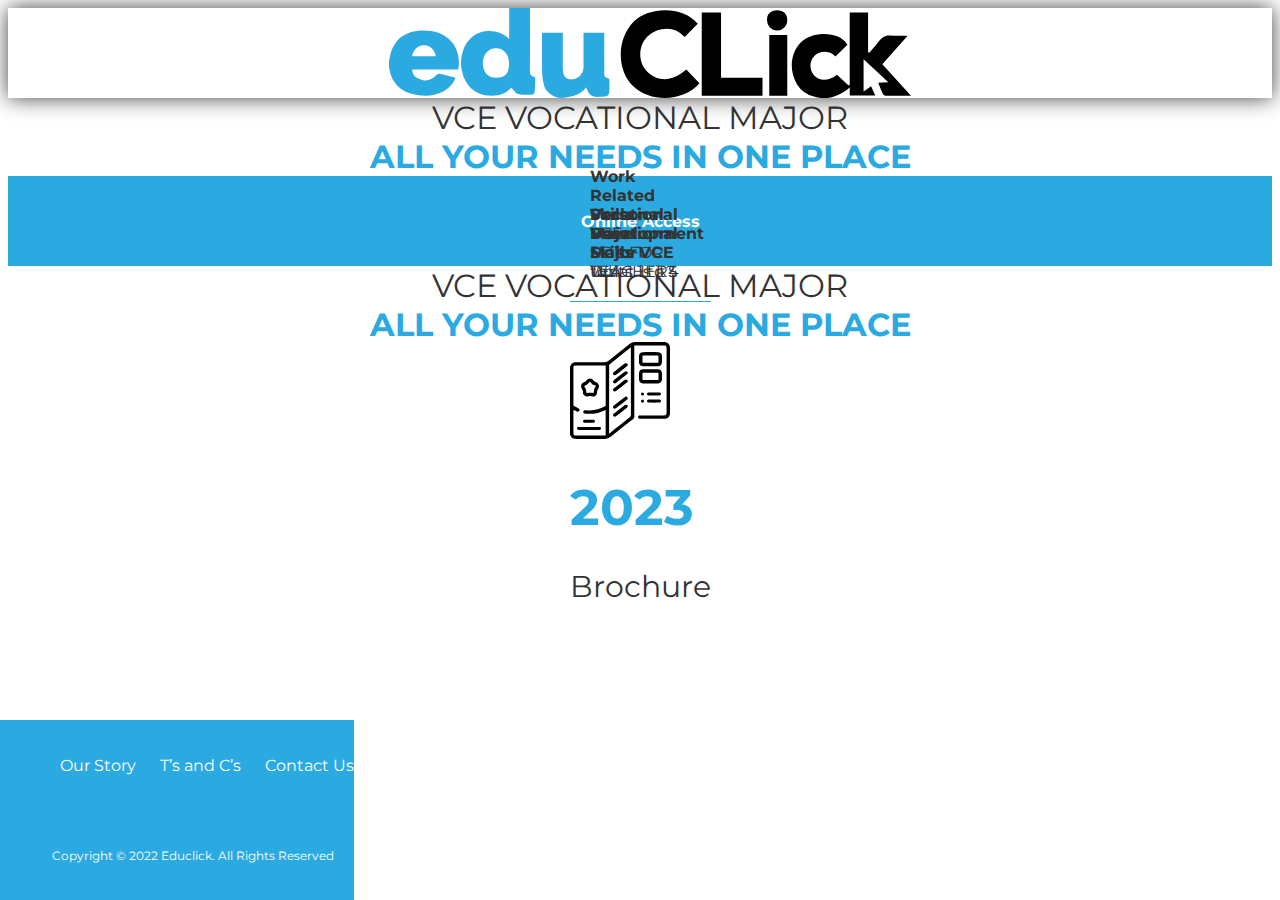
==== index.html @ edb82871 "homepage done" ====
<!DOCTYPE html>
<html lang="en">
  <head>
    <meta charset="UTF-8" />
    <meta http-equiv="X-UA-Compatible" content="IE=edge" />
    <meta name="viewport" content="width=device-width, initial-scale=1.0" />
    <title>EduClick</title>
    <link
      href="https://cdn.jsdelivr.net/npm/bootstrap@5.0.2/dist/css/bootstrap.min.css"
      rel="stylesheet"
      integrity="sha384-EVSTQN3/azprG1Anm3QDgpJLIm9Nao0Yz1ztcQTwFspd3yD65VohhpuuCOmLASjC"
      crossorigin="anonymous"
    />
    <link href="stylesheets/styles.css" rel="stylesheet" />
  </head>
  <body>
    <header class="Header container-fluid">
      <div class="row d-flex justify-content-between align-items-center">
        <div class="col-sm-1 col-6 Logo"></div>
        <div class="col-sm-9 d-none d-sm-block Tagline">
          <h1>
            <span>VCE VOCATIONAL MAJOR</span><br />
            ALL YOUR NEEDS IN ONE PLACE
          </h1>
        </div>
        <a href="/" class="col-sm-1 col-6 Button">Online Access</a>
        <div class="col-12 d-block d-sm-none Tagline">
            <h1>
              <span>VCE VOCATIONAL MAJOR</span><br />
              ALL YOUR NEEDS IN ONE PLACE
            </h1>
          </div>
      </div>
    </header>
    <main class="container-fluid">
      <div class="Main row">
        <div class="col-12 col-sm-10">
          <div class="row">
            <div class="col-12 col-sm-6">
              <div class="row Rws">
                <a href="/" class="col-sm-6 col-5 Main__card pds">
                  <span>
                    <h4>Personal Development Skills VCE</h4>
                    Units 1 to 4
                  </span>
                </a>
                <a href="/" class="col-sm-6 col-5 Main__card wrs">
                  <span>
                    <h4>Work Related Skills</h4>
                    VCE Units 1 to 4
                  </span>
                </a>
                <a href="/" class="col-sm-6 col-5 Main__card vce">
                  <span>
                    <h4>Vocational Major</h4>
                    What is it?
                  </span>
                </a>
                <a href="/" class="col-sm-6 col-5 Main__card pd">
                  <span>
                    <h4>Vocational Major</h4>
                    PD’s FOR TEACHERS
                  </span>
                </a>
                <div
                  class="col-12 Brochure d-flex justify-content-center align-items-center"
                >
                  <img src="assets/brochure.svg" alt="Brochure" />
                  <a href="/">
                    <h1>2023</h1>
                    <p>Brochure</p>
                  </a>
                </div>
              </div>
            </div>
            <div class="col-12 col-sm-5 Video">
              <div class="background"></div>
              <div class="Video__player">
                <img src="assets/play.svg" width="90" alt="Video" />
              </div>
            </div>
          </div>
        </div>
      </div>
    </main>
    <footer class="Footer container-fluid">
      <div class="row d-flex justify-content-between align-items-center">
        <div class="col-sm-6 col-12 nav">
          <ul>
            <li><a href="/">Our Story</a></li>
            <li><a href="/">T’s and C’s</a></li>
            <li><a href="/">Contact Us</a></li>
          </ul>
        </div>
        <div class="col-sm-6 col-12 copy">
          <small>Copyright © 2022 Educlick. All Rights Reserved</small>
        </div>
      </div>
    </footer>
    <script
      src="https://cdn.jsdelivr.net/npm/bootstrap@5.0.2/dist/js/bootstrap.bundle.min.js"
      integrity="sha384-MrcW6ZMFYlzcLA8Nl+NtUVF0sA7MsXsP1UyJoMp4YLEuNSfAP+JcXn/tWtIaxVXM"
      crossorigin="anonymous"
    ></script>
  </body>
</html>
---- stylesheets/styles.css ----
@import url("https://fonts.googleapis.com/css2?family=Montserrat:wght@400;700&display=swap");
body {
  font-family: 'Montserrat', sans-serif;
  font-weight: 400;
  font-size: 1.6rem;
}

h1, h2, h3, h4, h5, h6 {
  font-weight: 700;
  margin: 0;
}

html {
  font-size: 10px;
}

.Button {
  background: #2BAAE1;
  display: flex;
  justify-content: center;
  align-items: center;
  color: #fff;
  font-weight: 700;
  text-align: center;
  text-decoration: none;
  transition: all 0.3s ease-in-out;
}

.Button:hover {
  background: #0083B7;
  color: #fff;
}

.Header {
  box-shadow: 0px 0px 20px 0px rgba(0, 0, 0, 0.75);
  height: 9rem;
}

.Header .Logo {
  background: url(../assets/zane_logo.svg) no-repeat center/contain;
  height: 9rem;
  margin-left: 2rem;
}

.Header .Tagline {
  text-align: center;
  color: #2BAAE1;
}

.Header .Tagline span {
  font-weight: 400;
  color: #333;
}

.Header .Button {
  height: 9rem;
}

main {
  position: relative;
}

.Main {
  height: calc(100vh - 18rem);
  display: flex;
  align-items: center;
  justify-content: center;
}

.Main__card {
  height: 32rem;
  position: relative;
  text-decoration: none;
  color: #333;
  transition: all 0.3s ease-in-out;
}

.Main__card.pds {
  background: url(../assets/home_pds.svg) no-repeat center/20rem;
}

.Main__card.pds:hover {
  color: #88d3f3;
}

.Main__card.wrs {
  background: url(../assets/home_wrs.svg) no-repeat center/20rem;
}

.Main__card.wrs:hover {
  color: #2baae1;
}

.Main__card.vce {
  background: url(../assets/home_vce.svg) no-repeat center/20rem;
}

.Main__card.vce:hover {
  color: #0b6386;
}

.Main__card.pd {
  background: url(../assets/home_pd.svg) no-repeat center/20rem;
}

.Main__card.pd:hover {
  color: #0483b6;
}

.Main__card span {
  position: absolute;
  bottom: 2rem;
  left: 2rem;
}

.Main__card:hover {
  background-size: 21rem;
}

.Main .Brochure {
  border-top: solid 0.1rem #2BAAE1;
  margin-top: 2rem;
  font-size: 3rem;
}

.Main .Brochure img {
  margin-right: 2rem;
  margin-top: 4rem;
  width: 10rem;
}

.Main .Brochure h1 {
  color: #2BAAE1;
  font-size: 5rem;
  margin-top: 3rem;
}

.Main .Brochure a {
  text-decoration: none;
  color: #333;
}

.Main .Video {
  height: calc(100vh - 18rem);
  position: absolute;
  right: 0;
  top: 0;
}

.Main .Video__player {
  background: url(../assets/video-bg.jpg) no-repeat center/contain;
  height: calc(100vh - 18rem);
  width: 100%;
  position: absolute;
  z-index: 0;
  display: flex;
  justify-content: center;
  align-items: center;
}

.Main .Video .background {
  position: absolute;
  height: calc(100vh - 18rem);
  background: #000;
  width: 80%;
  right: 0;
}

.Footer {
  background: #2BAAE1;
  color: #fff;
  position: fixed;
  bottom: 0;
  left: 0;
}

.Footer [class*="col"] {
  height: 9rem;
  display: flex;
  align-items: center;
}

.Footer ul li {
  list-style: none;
  display: inline-block;
}

.Footer ul li a {
  text-decoration: none;
  color: #fff;
  margin-left: 2rem;
  transition: all 0.3s ease-in-out;
}

.Footer ul li a:hover {
  color: #333;
}

.Footer small {
  padding-right: 2rem;
  font-size: 1.2rem;
}

.Footer .copy {
  display: flex;
  justify-content: flex-end;
}

@media (max-width: 576px) {
  .Header {
    height: unset;
  }
  .Header .Logo {
    margin-left: 0;
    height: 6rem;
    background-size: 80%;
  }
  .Header .Button {
    height: 6rem;
  }
  .Header .Tagline {
    padding: 1rem 2rem;
    border-top: solid 0.1rem #2BAAE1;
  }
  .Header .Tagline h1 {
    font-size: 1.4rem;
  }
  .Main {
    height: unset;
    margin-top: 4rem;
  }
  .Main .Video {
    height: unset;
    position: static;
    padding: 0;
  }
  .Main .Video__player {
    height: unset;
    position: static;
    background-size: cover;
    height: 30rem;
  }
  .Main .Video .background {
    height: unset;
    position: static;
  }
  .Main__card {
    height: 22rem;
    background-size: 14rem !important;
    background-position: top center !important;
  }
  .Main .Rws {
    display: flex;
    justify-content: space-around;
  }
  .Main .Brochure {
    border-bottom: solid 0.1rem #2BAAE1;
    padding-bottom: 4rem;
  }
  .Main .Brochure img {
    width: 6rem;
  }
  .Main .Brochure h1 {
    font-size: 3rem;
  }
  .Main .Brochure p {
    font-size: 1.6rem;
  }
  .Footer {
    position: static;
  }
  .Footer [class*="col"] {
    height: unset;
  }
  .Footer .nav {
    padding: 1rem 0;
    border-bottom: solid 0.1rem #fff;
  }
  .Footer .nav ul {
    margin: 0;
  }
  .Footer .copy {
    justify-content: center;
    padding: 0.4rem;
  }
}
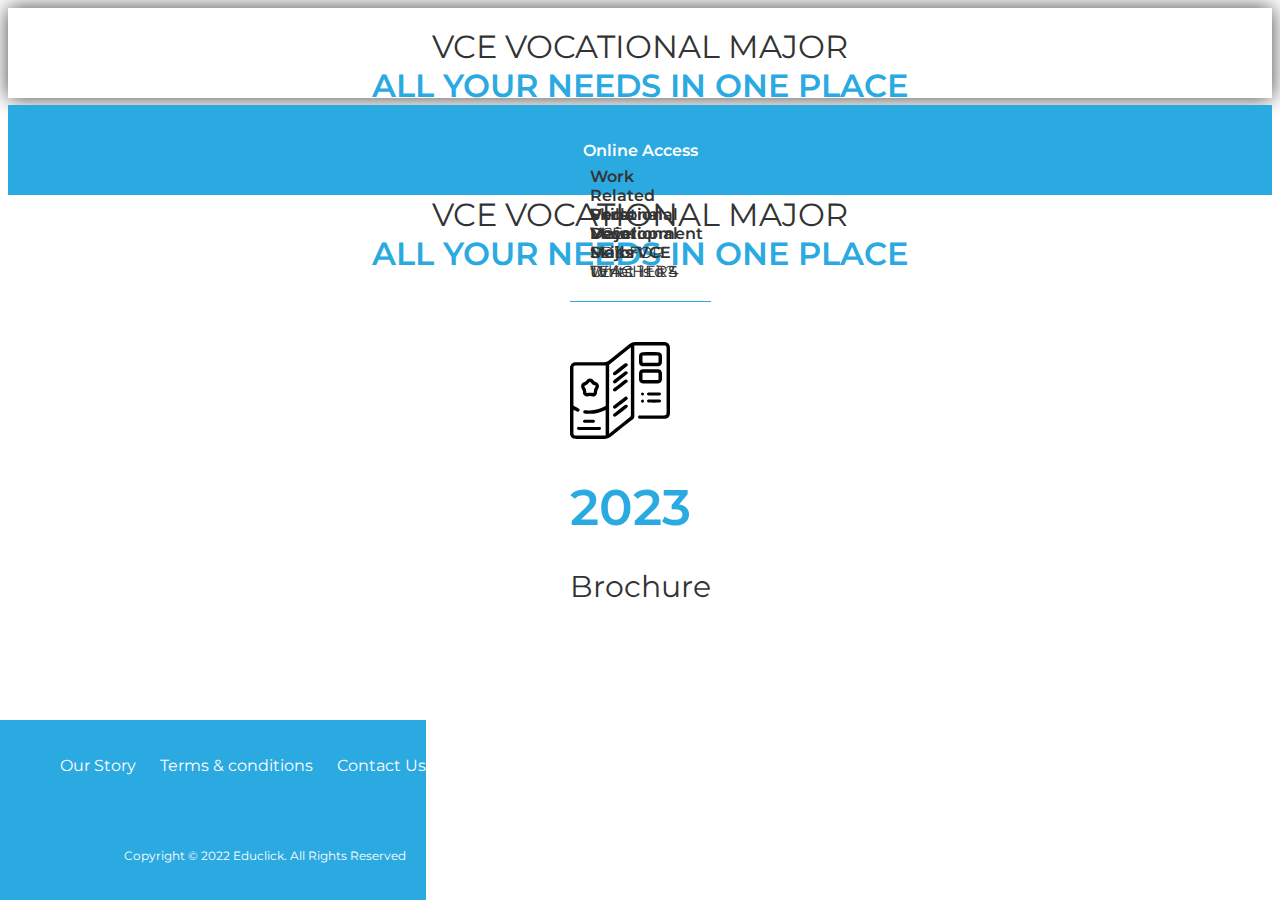
==== commit eff75839: "terms and cond" ====
--- a/index.html
+++ b/index.html
@@ -4,7 +4,7 @@
     <meta charset="UTF-8" />
     <meta http-equiv="X-UA-Compatible" content="IE=edge" />
     <meta name="viewport" content="width=device-width, initial-scale=1.0" />
-    <title>EduClick</title>
+    <title>EduClick | Home</title>
     <link
       href="https://cdn.jsdelivr.net/npm/bootstrap@5.0.2/dist/css/bootstrap.min.css"
       rel="stylesheet"
@@ -16,7 +16,7 @@
   <body>
     <header class="Header container-fluid">
       <div class="row d-flex justify-content-between align-items-center">
-        <div class="col-sm-1 col-6 Logo"></div>
+        <a href="index.html" class="col-sm-1 col-6 Logo"></a>
         <div class="col-sm-9 d-none d-sm-block Tagline">
           <h1>
             <span>VCE VOCATIONAL MAJOR</span><br />
@@ -25,38 +25,41 @@
         </div>
         <a href="/" class="col-sm-1 col-6 Button">Online Access</a>
         <div class="col-12 d-block d-sm-none Tagline">
-            <h1>
-              <span>VCE VOCATIONAL MAJOR</span><br />
-              ALL YOUR NEEDS IN ONE PLACE
-            </h1>
-          </div>
+          <h1>
+            <span>VCE VOCATIONAL MAJOR</span><br />
+            ALL YOUR NEEDS IN ONE PLACE
+          </h1>
+        </div>
       </div>
     </header>
     <main class="container-fluid">
-      <div class="Main row">
+      <div class="Main__Home row">
         <div class="col-12 col-sm-10">
           <div class="row">
             <div class="col-12 col-sm-6">
               <div class="row Rws">
-                <a href="/" class="col-sm-6 col-5 Main__card pds">
+                <a href="pds.html" class="col-sm-6 col-5 Main__Home__card pds">
                   <span>
                     <h4>Personal Development Skills VCE</h4>
                     Units 1 to 4
                   </span>
                 </a>
-                <a href="/" class="col-sm-6 col-5 Main__card wrs">
+                <a href="wrs.html" class="col-sm-6 col-5 Main__Home__card wrs">
                   <span>
                     <h4>Work Related Skills</h4>
                     VCE Units 1 to 4
                   </span>
                 </a>
-                <a href="/" class="col-sm-6 col-5 Main__card vce">
+                <a
+                  href="vcevm.html"
+                  class="col-sm-6 col-5 Main__Home__card vce"
+                >
                   <span>
                     <h4>Vocational Major</h4>
                     What is it?
                   </span>
                 </a>
-                <a href="/" class="col-sm-6 col-5 Main__card pd">
+                <a href="pd.html" class="col-sm-6 col-5 Main__Home__card pd">
                   <span>
                     <h4>Vocational Major</h4>
                     PD’s FOR TEACHERS
@@ -87,8 +90,8 @@
       <div class="row d-flex justify-content-between align-items-center">
         <div class="col-sm-6 col-12 nav">
           <ul>
-            <li><a href="/">Our Story</a></li>
-            <li><a href="/">T’s and C’s</a></li>
+            <li><a href="our_story.html">Our Story</a></li>
+            <li><a href="terms_and_conditions.html">Terms & conditions</a></li>
             <li><a href="/">Contact Us</a></li>
           </ul>
         </div>
--- a/stylesheets/styles.css
+++ b/stylesheets/styles.css
@@ -1,4 +1,4 @@
-@import url("https://fonts.googleapis.com/css2?family=Montserrat:wght@400;700&display=swap");
+@import url("https://fonts.googleapis.com/css2?family=Montserrat:wght@400;600&display=swap");
 body {
   font-family: 'Montserrat', sans-serif;
   font-weight: 400;
@@ -6,21 +6,1085 @@
 }
 
 h1, h2, h3, h4, h5, h6 {
-  font-weight: 700;
+  font-weight: 600;
   margin: 0;
+}
+
+h1.title {
+  font-size: 6rem;
+  color: #0083B7;
+  font-weight: 600;
+  position: relative;
+}
+
+h1.title:before {
+  content: '';
+  position: absolute;
+  bottom: -1rem;
+  left: 0;
+  width: 20rem;
+  height: 0.5rem;
+  background-color: #0083B7;
+}
+
+@media (max-width: 576px) {
+  h1.title {
+    font-size: 4rem;
+  }
+}
+
+.Main__Home {
+  height: calc(100vh - 18rem);
+  display: flex;
+  align-items: center;
+  justify-content: center;
+}
+
+.Main__Home__card {
+  height: 32rem;
+  position: relative;
+  text-decoration: none;
+  color: #333;
+  transition: all 0.3s ease-in-out;
+}
+
+.Main__Home__card.pds {
+  background: url(../assets/home_pds.svg) no-repeat center/20rem;
+}
+
+.Main__Home__card.pds:hover {
+  color: #88d3f3;
+}
+
+.Main__Home__card.wrs {
+  background: url(../assets/home_wrs.svg) no-repeat center/20rem;
+}
+
+.Main__Home__card.wrs:hover {
+  color: #2baae1;
+}
+
+.Main__Home__card.vce {
+  background: url(../assets/home_vce.svg) no-repeat center/20rem;
+}
+
+.Main__Home__card.vce:hover {
+  color: #0b6386;
+}
+
+.Main__Home__card.pd {
+  background: url(../assets/home_pd.svg) no-repeat center/20rem;
+}
+
+.Main__Home__card.pd:hover {
+  color: #0483b6;
+}
+
+.Main__Home__card span {
+  position: absolute;
+  bottom: 2rem;
+  left: 2rem;
+}
+
+.Main__Home__card:hover {
+  background-size: 21rem;
+}
+
+.Main__Home .Brochure {
+  border-top: solid 0.1rem #2BAAE1;
+  margin-top: 2rem;
+  font-size: 3rem;
+}
+
+.Main__Home .Brochure img {
+  margin-right: 2rem;
+  margin-top: 4rem;
+  width: 10rem;
+}
+
+.Main__Home .Brochure h1 {
+  color: #2BAAE1;
+  font-size: 5rem;
+  margin-top: 3rem;
+}
+
+.Main__Home .Brochure a {
+  text-decoration: none;
+  color: #333;
+}
+
+.Main__Home .Video {
+  height: calc(100vh - 18rem);
+  position: absolute;
+  right: 0;
+  top: 0;
+  padding: 0;
+}
+
+.Main__Home .Video__player {
+  background: url(../assets/video-bg.jpg) no-repeat center/contain;
+  height: calc(100vh - 18rem);
+  width: 100%;
+  position: absolute;
+  z-index: 0;
+  display: flex;
+  justify-content: center;
+  align-items: center;
+}
+
+.Main__Home .Video .background {
+  position: absolute;
+  height: calc(100vh - 18rem);
+  background: #000;
+  width: 80%;
+  right: 0;
+}
+
+@media (max-width: 576px) {
+  .Main__Home {
+    height: unset;
+    margin-top: 4rem;
+  }
+  .Main__Home .Video {
+    height: unset;
+    position: static;
+    padding: 0;
+  }
+  .Main__Home .Video__player {
+    height: unset;
+    position: static;
+    background-size: cover;
+    height: 30rem;
+  }
+  .Main__Home .Video .background {
+    height: unset;
+    position: static;
+  }
+  .Main__Home__card {
+    height: 22rem;
+    background-size: 14rem !important;
+    background-position: top center !important;
+  }
+  .Main__Home .Rws {
+    display: flex;
+    justify-content: space-around;
+  }
+  .Main__Home .Brochure {
+    border-bottom: solid 0.1rem #2BAAE1;
+    padding-bottom: 4rem;
+  }
+  .Main__Home .Brochure img {
+    width: 6rem;
+  }
+  .Main__Home .Brochure h1 {
+    font-size: 3rem;
+  }
+  .Main__Home .Brochure p {
+    font-size: 1.6rem;
+  }
+}
+
+.Banner {
+  background-color: #000;
+  color: #fff;
+  display: flex;
+  justify-content: center;
+  align-items: center;
+  padding: 4rem 0;
+  height: 18rem;
+}
+
+.Banner h1 {
+  font-size: 5rem;
+  color: #70D5F8;
+}
+
+.Main__Pds {
+  height: calc(100vh - 36rem);
+}
+
+.Main__Pds [class*="col"] {
+  display: flex;
+  align-items: center;
+  justify-content: center;
+}
+
+.Main__Pds__cards {
+  width: 36rem;
+  height: 30rem;
+  border: solid 0.4rem #70D5F8;
+  position: relative;
+  text-align: center;
+  font-size: 2.8rem;
+  padding-top: 18rem;
+  margin-top: 4rem;
+  text-decoration: none;
+  color: #333;
+  transition: all 0.3s ease-in-out;
+}
+
+.Main__Pds__cards:hover {
+  color: #2BAAE1;
+  border-color: #2BAAE1;
+}
+
+.Main__Pds__cards:hover .icons {
+  top: 65%;
+}
+
+.Main__Pds__cards:hover .icons__book {
+  background: #2BAAE1 url(../assets/book_white.svg) no-repeat center/12rem;
+}
+
+.Main__Pds__cards:hover .icons__dollar {
+  background: #2BAAE1 url(../assets/dollar_white.svg) no-repeat center/12rem;
+}
+
+.Main__Pds__cards:hover:before {
+  top: 0;
+}
+
+.Main__Pds__cards:before {
+  content: '';
+  display: block;
+  position: absolute;
+  width: 5rem;
+  height: 10rem;
+  top: 50%;
+  margin-top: -5rem;
+  left: 50%;
+  margin-left: 16rem;
+  background: #fff;
+  transition: all 0.3s ease-in-out;
+}
+
+.Main__Pds__cards .icons {
+  width: 18rem;
+  height: 18rem;
+  position: absolute;
+  left: 50%;
+  margin-left: -9rem;
+  top: 50%;
+  margin-top: -24rem;
+  font-size: 2.8rem;
+  transition: all 0.3s ease-in-out;
+}
+
+.Main__Pds__cards .icons__book {
+  background: #70D5F8 url(../assets/book.svg) no-repeat center/12rem;
+}
+
+.Main__Pds__cards .icons__dollar {
+  background: #70D5F8 url(../assets/dollar.svg) no-repeat center/12rem;
+}
+
+.Main__Pds .Cta {
+  transition: all 0.3s ease-in-out;
+  text-transform: uppercase;
+  font-size: 2rem;
+  font-weight: 600;
+  text-decoration: none;
+  color: #333;
+  position: relative;
+}
+
+.Main__Pds .Cta:hover {
+  color: #FFC400;
+}
+
+.Main__Pds .Cta:hover:before {
+  background: url(../assets/bulb_yellow.svg) no-repeat center/contain;
+}
+
+.Main__Pds .Cta:before {
+  content: '';
+  display: block;
+  position: absolute;
+  left: 50%;
+  margin-left: -4rem;
+  width: 8rem;
+  height: 8rem;
+  top: -9rem;
+  background: url(../assets/bulb.svg) no-repeat center/contain;
+  transition: all 0.3s ease-in-out;
+}
+
+@media (max-width: 576px) {
+  .Main__Pds {
+    height: unset;
+    margin-top: 4rem;
+  }
+  .Main__Pds__cards {
+    margin-top: 8rem;
+  }
+  .Main__Pds__cards:before {
+    width: 2rem;
+  }
+  .Main__Pds__cards .icons {
+    top: 65%;
+  }
+  .Main__Pds .Cta {
+    margin-top: 15rem;
+    text-align: center;
+    font-size: 1.8rem;
+    margin-bottom: 6rem;
+  }
+}
+
+.Main__Pd {
+  height: calc(100vh - 18rem);
+  display: flex;
+  align-items: center;
+  justify-content: center;
+}
+
+.Main__Pd__info {
+  padding-right: 4rem;
+}
+
+.Main__Pd p {
+  font-size: 2rem;
+  margin-top: 4rem;
+}
+
+.Main__Pd p span {
+  color: #2BAAE1;
+}
+
+.Main__Pd .Form {
+  background: #000;
+  padding: 4rem 12rem 4rem 4rem;
+}
+
+.Main__Pd .Form h1 {
+  color: #70D5F8;
+  font-size: 6rem;
+  margin-bottom: 6rem;
+}
+
+.Main__Pd .Form h1:before {
+  display: none;
+}
+
+.Main__Pd .Form p {
+  color: #70D5F8;
+}
+
+.Main__Pd .Form input {
+  border: 0;
+  border-radius: 0.8rem;
+  font-size: 1.6rem;
+  padding: 1rem 2rem;
+  height: 5rem;
+}
+
+.Main__Pd .Form .btn {
+  background: #2BAAE1;
+  color: #fff;
+  border-radius: 0.8rem;
+  border: 0;
+  font-size: 2rem;
+  padding: 1rem 2rem;
+  margin-top: 2rem;
+}
+
+.Main__Pd .Form .btn:hover {
+  background: #0083B7;
+}
+
+.Main__Pd .Back {
+  background: url(../assets/pd-bg.jpg) no-repeat center/cover;
+  position: absolute;
+  top: 0;
+  right: 0;
+  height: calc(100vh - 18rem);
+}
+
+@media (max-width: 576px) {
+  .Main__Pd {
+    height: unset;
+    margin-top: 4rem;
+  }
+  .Main__Pd__info {
+    padding: 2rem 4rem;
+  }
+  .Main__Pd h1 {
+    font-size: 6rem;
+  }
+  .Main__Pd .Back {
+    position: static;
+    height: 18rem;
+  }
+  .Main__Pd .Form {
+    padding: 4rem;
+  }
+}
+
+.Main__Vce {
+  height: calc(100vh - 18rem);
+  display: flex;
+  align-items: center;
+  justify-content: center;
+}
+
+.Main__Vce__info h3 {
+  text-transform: uppercase;
+  margin: 4rem 0 2rem 0;
+  font-size: 2rem;
+}
+
+.Main__Vce__Table {
+  margin-top: 4rem;
+}
+
+.Main__Vce__Table__Head {
+  background: #0083B7;
+  color: #fff;
+  padding: 2rem;
+}
+
+.Main__Vce__Table__Body {
+  background: #70D5F8;
+  color: #333;
+  padding: 2rem;
+}
+
+.Main__Vce__Table__Body ul {
+  padding: 0;
+  list-style: none;
+}
+
+.Main__Vce__Table__Body ul li {
+  margin-bottom: 1rem;
+}
+
+.Main__Vce__Table__Body ul li:before {
+  content: '';
+  display: inline-block;
+  width: 1.4rem;
+  height: 1.4rem;
+  background: url(../assets/check.svg) no-repeat center/contain;
+}
+
+.Main__Vce__icon {
+  text-align: center;
+  text-decoration: none;
+  color: #333;
+  overflow: hidden;
+  position: relative;
+}
+
+.Main__Vce__icon img {
+  width: 7rem;
+  height: 7rem;
+  margin-bottom: 2rem;
+  transition: all 0.3s ease-in-out;
+}
+
+.Main__Vce__icon h6 {
+  text-transform: uppercase;
+  font-size: 1.2rem;
+  text-align: center;
+  transition: all 0.3s ease-in-out;
+}
+
+.Main__Vce__Video {
+  border: solid #000 0.7rem;
+  border-radius: 0.8rem;
+  height: 60%;
+  background: #000 url(../assets/video-bg.jpg) no-repeat center/contain;
+  display: flex;
+  justify-content: center;
+  align-items: center;
+  position: relative;
+}
+
+.Main__Vce__Video .background {
+  position: absolute;
+  height: 120%;
+  width: 50%;
+  background: #0083B7;
+  z-index: -1;
+  content: '';
+  display: block;
+  top: -10%;
+  left: 50%;
+  margin-left: -25%;
+}
+
+@media (max-width: 576px) {
+  .Main__Vce {
+    height: unset;
+    margin-top: 4rem;
+  }
+  .Main__Vce__info {
+    padding: 2rem;
+  }
+  .Main__Vce__icons {
+    margin: 4rem 0;
+  }
+  .Main__Vce__icon {
+    margin-bottom: 4rem;
+  }
+  .Main__Vce__icon img {
+    width: 5rem;
+    height: 5rem;
+    margin-bottom: 2rem;
+  }
+  .Main__Vce__Video {
+    height: 30rem;
+    margin-bottom: 4rem;
+    border-radius: 0;
+  }
+}
+
+.Main__Resources {
+  height: calc(100vh - 18rem);
+}
+
+.Main__Resources__column {
+  height: calc(100vh - 18rem);
+  background: url(../assets/column-bg.jpg) no-repeat center/cover;
+  position: relative;
+  display: flex;
+  justify-content: center;
+}
+
+.Main__Resources__column:before {
+  content: '';
+  position: absolute;
+  top: 5rem;
+  left: -10rem;
+  width: 10rem;
+  height: calc(74vh);
+  background: #000;
+}
+
+.Main__Resources__column h1 {
+  color: #fff;
+  font-size: 8rem;
+  margin-top: 6rem;
+}
+
+.Main__Resources__buttons {
+  height: calc(74vh);
+  background: #000;
+  margin-top: 5rem;
+}
+
+.Main__Resources__buttons .button {
+  width: 30rem;
+  height: 30rem;
+  display: flex;
+  justify-content: center;
+  align-items: center;
+  flex-direction: column;
+  color: #fff;
+  padding-top: 20rem;
+}
+
+.Main__Resources__buttons .button.topbtn {
+  background: #000 url(../assets/students_whhite.svg) no-repeat center 2rem/14rem;
+}
+
+.Main__Resources__buttons .button.topbtn.active {
+  background: #2BAAE1 url(../assets/student.svg) no-repeat center 2rem/14rem;
+}
+
+.Main__Resources__buttons .button.bttmbtn {
+  background: #000 url(../assets/teacher_whhite.svg) no-repeat center 6rem/14rem;
+}
+
+.Main__Resources__buttons .button.bttmbtn.active {
+  background: #2BAAE1 url(../assets/teacher.svg) no-repeat center 6rem/14rem;
+}
+
+.Main__Resources__buttons .button.active {
+  color: #333;
+  pointer-events: none;
+}
+
+.Main__Resources__buttons .button:hover {
+  cursor: pointer;
+}
+
+.Main__Resources__buttons .button p {
+  margin-top: 2rem;
+}
+
+.Main__Resources__info {
+  padding: 4rem;
+  display: flex;
+  align-items: center;
+  justify-content: center;
+  flex-direction: column;
+}
+
+.Main__Resources__info h1 {
+  margin-bottom: 4rem;
+}
+
+.Main__Resources__icons {
+  margin-top: 4rem;
+}
+
+.Main__Resources__icons .icon {
+  text-align: center;
+  text-decoration: none;
+  color: #333;
+  overflow: hidden;
+  position: relative;
+}
+
+.Main__Resources__icons .icon h6 {
+  text-align: center;
+  margin-top: 2rem;
+  font-size: 1.4rem;
+  transition: all 0.3s ease-in-out;
+}
+
+.Main__Resources__icons .icon img {
+  width: 8rem;
+  height: 8rem;
+  transition: all 0.3s ease-in-out;
+}
+
+@media (max-width: 576px) {
+  main {
+    padding: 0 !important;
+  }
+  .Main__Resources {
+    height: unset;
+  }
+  .Main__Resources__column {
+    height: 30rem;
+    background-position: center -10rem;
+    align-items: center;
+  }
+  .Main__Resources__column:before {
+    content: '';
+    position: absolute;
+    top: 5rem;
+    left: -10rem;
+    width: 10rem;
+    height: calc(74vh);
+    background: #000;
+  }
+  .Main__Resources__column h1 {
+    margin-top: 0;
+  }
+  .Main__Resources__buttons {
+    margin-top: 0;
+    height: unset;
+  }
+  .Main__Resources__buttons .button {
+    width: 50%;
+    height: unset;
+    padding: 12rem 2rem 2rem 2rem;
+    text-align: center;
+  }
+  .Main__Resources__buttons .button.topbtn {
+    background: #000 url(../assets/students_whhite.svg) no-repeat center 2rem/7rem;
+  }
+  .Main__Resources__buttons .button.topbtn.active {
+    background: #2BAAE1 url(../assets/student.svg) no-repeat center 2rem/7rem;
+  }
+  .Main__Resources__buttons .button.bttmbtn {
+    background: #000 url(../assets/teacher_whhite.svg) no-repeat center 3rem/7rem;
+  }
+  .Main__Resources__buttons .button.bttmbtn.active {
+    background: #2BAAE1 url(../assets/teacher.svg) no-repeat center 3rem/7rem;
+  }
+  .Main__Resources__info {
+    padding-bottom: 0;
+  }
+  .Main__Resources__icons .icon {
+    margin-bottom: 4rem;
+  }
+}
+
+.Main__Includes {
+  height: calc(100vh - 18rem);
+  display: flex;
+  align-items: center;
+  justify-content: center;
+}
+
+.Main__Includes__left {
+  padding-right: 4rem;
+}
+
+.Main__Includes__left h1 {
+  color: #70D5F8;
+  font-size: 8rem;
+}
+
+.Main__Includes__left h1.dark {
+  color: #0083B7;
+}
+
+.Main__Includes__left h2 {
+  background: #2BAAE1;
+  color: #fff;
+  font-size: 6rem;
+  padding: 2rem 4rem 2rem 0;
+  margin-bottom: 4rem;
+  position: relative;
+}
+
+.Main__Includes__left h2.dark {
+  background: #0083B7;
+}
+
+.Main__Includes__left h2.dark::before {
+  background: #0083B7;
+}
+
+.Main__Includes__left h2:before {
+  content: '';
+  display: block;
+  width: 50%;
+  height: 18.4rem;
+  position: absolute;
+  top: 0;
+  left: -50%;
+  background: #2BAAE1;
+}
+
+.Main__Includes__left p {
+  margin-bottom: 4rem;
+}
+
+.Main__Includes__right {
+  display: flex;
+  align-items: center;
+  flex-direction: column;
+  justify-content: center;
+}
+
+.Main__Includes__right .icon {
+  text-align: center;
+  text-decoration: none;
+  color: #333;
+  overflow: hidden;
+  position: relative;
+}
+
+.Main__Includes__right .icon img {
+  width: 8rem;
+  height: 8rem;
+  transition: all 0.3s ease-in-out;
+  margin-top: 0;
+}
+
+.Main__Includes__right .icon h6 {
+  text-align: center;
+  margin-top: 2rem;
+  font-size: 1.4rem;
+  opacity: 1;
+  transition: all 0.3s ease-in-out;
+}
+
+.Main__Includes__right .order {
+  text-align: center;
+  width: 50%;
+  margin: 4rem auto;
+  border: solid 0.1rem #2BAAE1;
+  position: relative;
+  height: 18rem;
+  padding: 2rem 0;
+  margin-top: 6rem;
+}
+
+.Main__Includes__right .order h1 {
+  background: #2BAAE1;
+  font-size: 8rem;
+  color: #fff;
+  position: absolute;
+  width: 140%;
+  left: 50%;
+  margin-left: -70%;
+  top: 6rem;
+}
+
+.Main__Includes__right .order h3 {
+  font-size: 3rem;
+}
+
+.Main__Includes__right .order h3 span {
+  color: #2BAAE1;
+}
+
+.Main__Includes__right .order.dark {
+  border-color: #0083B7;
+}
+
+.Main__Includes__right .order.dark h1 {
+  background: #0083B7;
+}
+
+.Main__Includes__right .order.dark h3 span {
+  color: #0083B7;
+}
+
+@media (max-width: 576px) {
+  .Main__Includes {
+    height: unset;
+    padding: 4rem;
+    padding-bottom: 0;
+  }
+  .Main__Includes__left h1 {
+    font-size: 4rem;
+  }
+  .Main__Includes__left h2 {
+    font-size: 3rem;
+    padding: 2rem 0;
+  }
+  .Main__Includes__left h2:before {
+    width: 140%;
+    height: 11.2rem;
+    top: 0;
+    left: -20%;
+    z-index: -1;
+  }
+  .Main__Includes .order {
+    width: 100%;
+    height: 14rem;
+    padding: 2rem 0;
+    margin-top: 6rem;
+  }
+  .Main__Includes .order h1 {
+    font-size: 5rem;
+    width: 120%;
+    margin-left: -60%;
+    left: 50%;
+  }
+  .Main__Includes .order h3 {
+    font-size: 3rem;
+  }
+}
+
+.Main {
+  overflow: hidden;
+}
+
+.Main__OurStory {
+  height: calc(100vh - 18rem);
+  display: flex;
+  align-items: center;
+}
+
+.Main__OurStory__info {
+  display: flex;
+  justify-content: center;
+  flex-direction: column;
+}
+
+.Main__OurStory__info h1 {
+  margin-bottom: 4rem;
+}
+
+.Main__OurStory__Timeline {
+  border-top: solid 0.1rem rgba(51, 51, 51, 0.3);
+  margin-top: 4rem;
+  padding-top: 5rem;
+  justify-content: space-between;
+}
+
+.Main__OurStory__Timeline .col-2 {
+  text-align: center;
+  font-size: 1.4rem;
+}
+
+.Main__OurStory__Timeline .col-2.blue1 h4 {
+  color: #70D5F8;
+}
+
+.Main__OurStory__Timeline .col-2.blue1 h4:before {
+  background: #70D5F8;
+}
+
+.Main__OurStory__Timeline .col-2.blue2 h4 {
+  color: #2BAAE1;
+}
+
+.Main__OurStory__Timeline .col-2.blue2 h4:before {
+  background: #2BAAE1;
+}
+
+.Main__OurStory__Timeline .col-2.blue3 h4 {
+  color: #0083B7;
+}
+
+.Main__OurStory__Timeline .col-2.blue3 h4:before {
+  background: #0083B7;
+}
+
+.Main__OurStory__Timeline .col-2.blue4 h4 {
+  color: #0B6386;
+}
+
+.Main__OurStory__Timeline .col-2.blue4 h4:before {
+  background: #0B6386;
+}
+
+.Main__OurStory__Timeline .col-2 h4 {
+  font-size: 1.8rem;
+  position: relative;
+}
+
+.Main__OurStory__Timeline .col-2 h4::before {
+  content: '';
+  position: absolute;
+  top: -6.5rem;
+  left: 50%;
+  width: 3rem;
+  height: 3rem;
+  margin-left: -1.5rem;
+}
+
+.Main__OurStory__blocks {
+  background: #000;
+  height: 70vh;
+  display: block;
+  display: flex;
+  align-items: center;
+  flex-direction: column;
+  justify-content: center;
+  position: relative;
+}
+
+.Main__OurStory__blocks:before {
+  content: '';
+  display: block;
+  position: absolute;
+  top: 0;
+  height: 70vh;
+  width: 300%;
+  right: -50rem;
+  background: #000;
+  z-index: -1;
+}
+
+.Main__OurStory__blocks .block {
+  width: 20rem;
+  height: 20rem;
+  margin-right: 20rem;
+}
+
+.Main__OurStory__blocks .block:nth-child(1) {
+  margin-bottom: 4rem;
+}
+
+.Main__OurStory__blocks .block.blue {
+  background: #2BAAE1;
+}
+
+.Main__OurStory__blocks .block.dark {
+  background: #0083B7;
+}
+
+@media (max-width: 576px) {
+  .Main__OurStory {
+    height: unset;
+    margin-top: 4rem;
+  }
+}
+
+.terms {
+  background: url(../assets/terms_bg.jpg) no-repeat center center/cover;
+}
+
+.Main {
+  overflow: hidden;
+}
+
+.Main__Terms {
+  height: calc(100vh - 18rem);
+  display: flex;
+  align-items: center;
+}
+
+.Main__Terms__info {
+  color: #fff;
+  border: solid 0.2rem #2BAAE1;
+  padding: 4rem;
+  padding-top: 8rem;
+  position: relative;
+}
+
+.Main__Terms__info h1 {
+  background: #2BAAE1;
+  color: #fff;
+  font-size: 6rem;
+  position: absolute;
+  text-align: center;
+  padding: 2rem;
+  top: -6rem;
+}
+
+@media (max-width: 576px) {
+  .Main__Terms {
+    height: unset;
+    margin-top: 4rem;
+  }
 }
 
 html {
   font-size: 10px;
 }
 
+.icon:before {
+  content: '';
+  display: block;
+  width: 100%;
+  height: 100%;
+  position: absolute;
+  top: 0;
+  left: 0;
+  background: url(../assets/download.svg) no-repeat center center/6rem;
+  transition: all 0.3s ease-in-out;
+  opacity: 0;
+}
+
+.icon:after {
+  content: 'Donwload PDF';
+  display: block;
+  width: 100%;
+  bottom: 0;
+  left: 0;
+  opacity: 0;
+  transition: all 0.3s ease-in-out;
+  position: absolute;
+  font-size: 1.2rem;
+  font-weight: 600;
+  color: #333;
+}
+
+.icon:hover:after {
+  opacity: 1;
+  bottom: 0rem;
+}
+
+.icon:hover::before {
+  opacity: 1;
+}
+
+.icon:hover img {
+  margin-top: -12rem;
+}
+
+.icon:hover h6 {
+  opacity: 0;
+}
+
 .Button {
   background: #2BAAE1;
   display: flex;
   justify-content: center;
   align-items: center;
   color: #fff;
-  font-weight: 700;
+  font-weight: 600;
   text-align: center;
   text-decoration: none;
   transition: all 0.3s ease-in-out;
@@ -34,6 +1098,7 @@
 .Header {
   box-shadow: 0px 0px 20px 0px rgba(0, 0, 0, 0.75);
   height: 9rem;
+  background: #fff;
 }
 
 .Header .Logo {
@@ -58,112 +1123,6 @@
 
 main {
   position: relative;
-}
-
-.Main {
-  height: calc(100vh - 18rem);
-  display: flex;
-  align-items: center;
-  justify-content: center;
-}
-
-.Main__card {
-  height: 32rem;
-  position: relative;
-  text-decoration: none;
-  color: #333;
-  transition: all 0.3s ease-in-out;
-}
-
-.Main__card.pds {
-  background: url(../assets/home_pds.svg) no-repeat center/20rem;
-}
-
-.Main__card.pds:hover {
-  color: #88d3f3;
-}
-
-.Main__card.wrs {
-  background: url(../assets/home_wrs.svg) no-repeat center/20rem;
-}
-
-.Main__card.wrs:hover {
-  color: #2baae1;
-}
-
-.Main__card.vce {
-  background: url(../assets/home_vce.svg) no-repeat center/20rem;
-}
-
-.Main__card.vce:hover {
-  color: #0b6386;
-}
-
-.Main__card.pd {
-  background: url(../assets/home_pd.svg) no-repeat center/20rem;
-}
-
-.Main__card.pd:hover {
-  color: #0483b6;
-}
-
-.Main__card span {
-  position: absolute;
-  bottom: 2rem;
-  left: 2rem;
-}
-
-.Main__card:hover {
-  background-size: 21rem;
-}
-
-.Main .Brochure {
-  border-top: solid 0.1rem #2BAAE1;
-  margin-top: 2rem;
-  font-size: 3rem;
-}
-
-.Main .Brochure img {
-  margin-right: 2rem;
-  margin-top: 4rem;
-  width: 10rem;
-}
-
-.Main .Brochure h1 {
-  color: #2BAAE1;
-  font-size: 5rem;
-  margin-top: 3rem;
-}
-
-.Main .Brochure a {
-  text-decoration: none;
-  color: #333;
-}
-
-.Main .Video {
-  height: calc(100vh - 18rem);
-  position: absolute;
-  right: 0;
-  top: 0;
-}
-
-.Main .Video__player {
-  background: url(../assets/video-bg.jpg) no-repeat center/contain;
-  height: calc(100vh - 18rem);
-  width: 100%;
-  position: absolute;
-  z-index: 0;
-  display: flex;
-  justify-content: center;
-  align-items: center;
-}
-
-.Main .Video .background {
-  position: absolute;
-  height: calc(100vh - 18rem);
-  background: #000;
-  width: 80%;
-  right: 0;
 }
 
 .Footer {
@@ -225,47 +1184,6 @@
   .Header .Tagline h1 {
     font-size: 1.4rem;
   }
-  .Main {
-    height: unset;
-    margin-top: 4rem;
-  }
-  .Main .Video {
-    height: unset;
-    position: static;
-    padding: 0;
-  }
-  .Main .Video__player {
-    height: unset;
-    position: static;
-    background-size: cover;
-    height: 30rem;
-  }
-  .Main .Video .background {
-    height: unset;
-    position: static;
-  }
-  .Main__card {
-    height: 22rem;
-    background-size: 14rem !important;
-    background-position: top center !important;
-  }
-  .Main .Rws {
-    display: flex;
-    justify-content: space-around;
-  }
-  .Main .Brochure {
-    border-bottom: solid 0.1rem #2BAAE1;
-    padding-bottom: 4rem;
-  }
-  .Main .Brochure img {
-    width: 6rem;
-  }
-  .Main .Brochure h1 {
-    font-size: 3rem;
-  }
-  .Main .Brochure p {
-    font-size: 1.6rem;
-  }
   .Footer {
     position: static;
   }
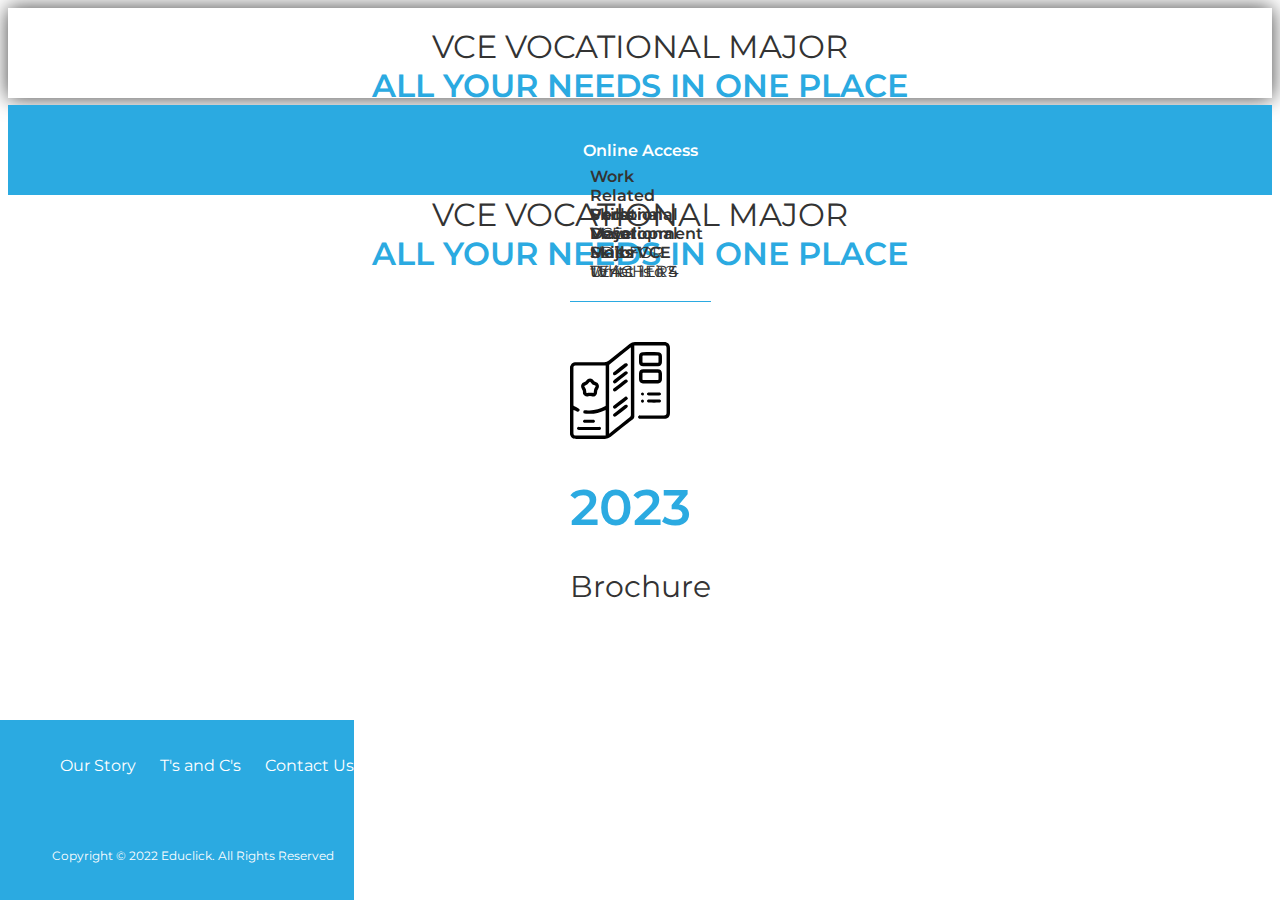
==== commit 1f377a1e: "resp update"" ====
--- a/index.html
+++ b/index.html
@@ -91,7 +91,7 @@
         <div class="col-sm-6 col-12 nav">
           <ul>
             <li><a href="our_story.html">Our Story</a></li>
-            <li><a href="terms_and_conditions.html">Terms & conditions</a></li>
+            <li><a href="terms_and_conditions.html">T's and C's</a></li>
             <li><a href="/">Contact Us</a></li>
           </ul>
         </div>
--- a/stylesheets/styles.css
+++ b/stylesheets/styles.css
@@ -891,49 +891,49 @@
   justify-content: space-between;
 }
 
-.Main__OurStory__Timeline .col-2 {
+.Main__OurStory__Timeline [class*='col'] {
   text-align: center;
   font-size: 1.4rem;
 }
 
-.Main__OurStory__Timeline .col-2.blue1 h4 {
+.Main__OurStory__Timeline [class*='col'].blue1 h4 {
   color: #70D5F8;
 }
 
-.Main__OurStory__Timeline .col-2.blue1 h4:before {
+.Main__OurStory__Timeline [class*='col'].blue1 h4:before {
   background: #70D5F8;
 }
 
-.Main__OurStory__Timeline .col-2.blue2 h4 {
+.Main__OurStory__Timeline [class*='col'].blue2 h4 {
   color: #2BAAE1;
 }
 
-.Main__OurStory__Timeline .col-2.blue2 h4:before {
+.Main__OurStory__Timeline [class*='col'].blue2 h4:before {
   background: #2BAAE1;
 }
 
-.Main__OurStory__Timeline .col-2.blue3 h4 {
+.Main__OurStory__Timeline [class*='col'].blue3 h4 {
   color: #0083B7;
 }
 
-.Main__OurStory__Timeline .col-2.blue3 h4:before {
+.Main__OurStory__Timeline [class*='col'].blue3 h4:before {
   background: #0083B7;
 }
 
-.Main__OurStory__Timeline .col-2.blue4 h4 {
+.Main__OurStory__Timeline [class*='col'].blue4 h4 {
   color: #0B6386;
 }
 
-.Main__OurStory__Timeline .col-2.blue4 h4:before {
+.Main__OurStory__Timeline [class*='col'].blue4 h4:before {
   background: #0B6386;
 }
 
-.Main__OurStory__Timeline .col-2 h4 {
+.Main__OurStory__Timeline [class*='col'] h4 {
   font-size: 1.8rem;
   position: relative;
 }
 
-.Main__OurStory__Timeline .col-2 h4::before {
+.Main__OurStory__Timeline [class*='col'] h4::before {
   content: '';
   position: absolute;
   top: -6.5rem;
@@ -987,7 +987,29 @@
 @media (max-width: 576px) {
   .Main__OurStory {
     height: unset;
+    padding: 4rem;
+    padding-bottom: 0;
+  }
+  .Main__OurStory__Timeline {
+    border-top: 0;
+    border-left: solid 0.1rem rgba(51, 51, 51, 0.3);
+    padding-top: 0;
+    justify-content: space-between;
     margin-top: 4rem;
+  }
+  .Main__OurStory__Timeline [class*='col'] {
+    text-align: left;
+    font-size: 1.4rem;
+    padding-left: 2.8rem;
+    margin-bottom: 3rem;
+  }
+  .Main__OurStory__Timeline [class*='col'] h4::before {
+    top: 0;
+    left: -2.2rem;
+    margin-left: -2.2rem;
+  }
+  .Main__OurStory__blocks {
+    display: none;
   }
 }
 
@@ -1027,6 +1049,18 @@
   .Main__Terms {
     height: unset;
     margin-top: 4rem;
+  }
+  .Main__Terms__info {
+    font-size: 1.4rem;
+  }
+  .Main__Terms__info h1 {
+    background: #2BAAE1;
+    color: #fff;
+    font-size: 2rem;
+    position: absolute;
+    text-align: center;
+    padding: 2rem;
+    top: -2rem;
   }
 }
 
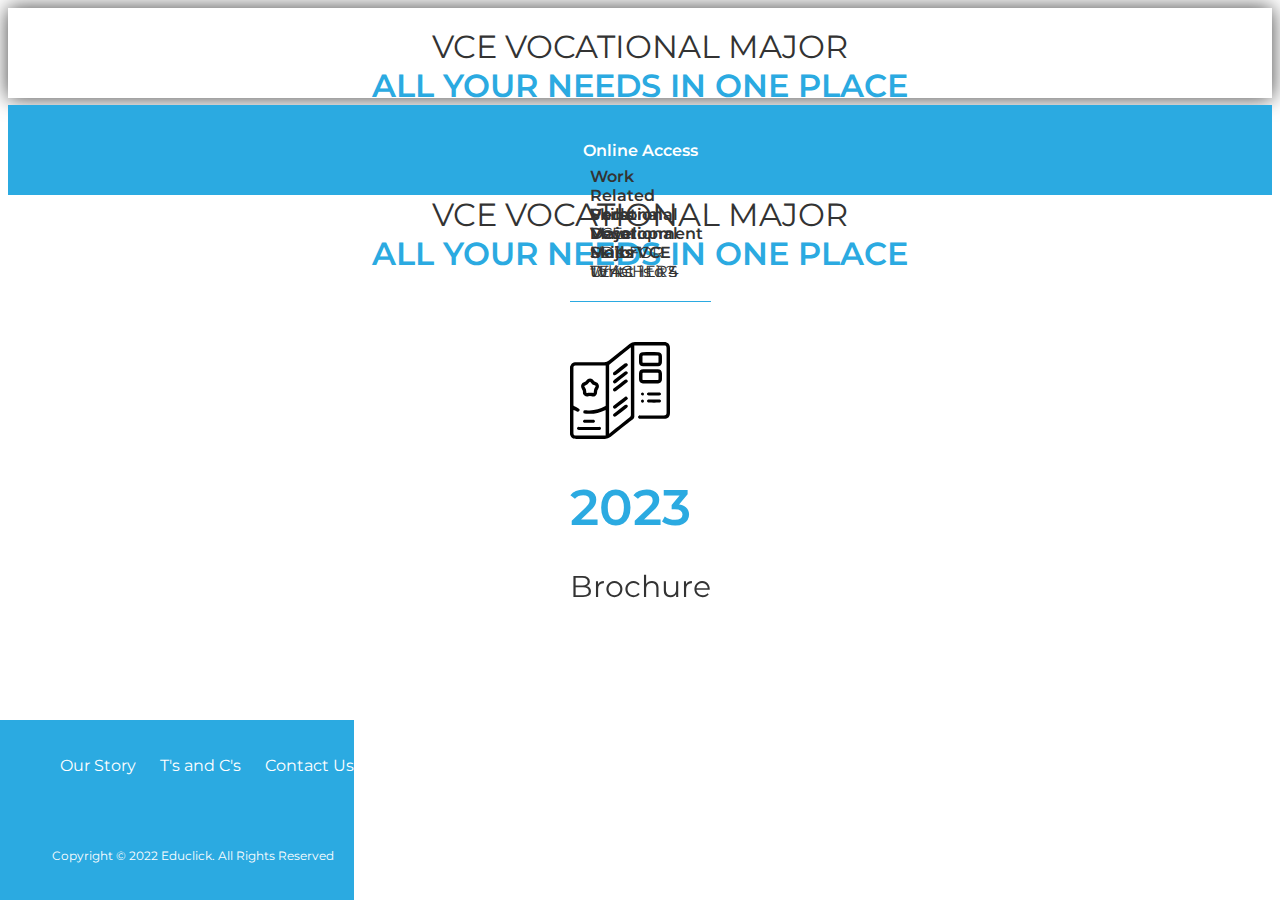
==== commit 25c6a11a: "site animations" ====
--- a/index.html
+++ b/index.html
@@ -12,6 +12,7 @@
       crossorigin="anonymous"
     />
     <link href="stylesheets/styles.css" rel="stylesheet" />
+    <link href="https://unpkg.com/aos@2.3.1/dist/aos.css" rel="stylesheet" />
   </head>
   <body>
     <header class="Header container-fluid">
@@ -38,13 +39,26 @@
           <div class="row">
             <div class="col-12 col-sm-6">
               <div class="row Rws">
-                <a href="pds.html" class="col-sm-6 col-5 Main__Home__card pds">
+                <a
+                  href="pds.html"
+                  class="col-sm-6 col-5 Main__Home__card pds"
+                  data-aos="fade-down"
+                  data-aos-once="true"
+                  data-aos-duration="1000"
+                >
                   <span>
                     <h4>Personal Development Skills VCE</h4>
                     Units 1 to 4
                   </span>
                 </a>
-                <a href="wrs.html" class="col-sm-6 col-5 Main__Home__card wrs">
+                <a
+                  href="wrs.html"
+                  class="col-sm-6 col-5 Main__Home__card wrs"
+                  data-aos="fade-down"
+                  data-aos-once="true"
+                  data-aos-delay="300"
+                  data-aos-duration="1000"
+                >
                   <span>
                     <h4>Work Related Skills</h4>
                     VCE Units 1 to 4
@@ -53,13 +67,24 @@
                 <a
                   href="vcevm.html"
                   class="col-sm-6 col-5 Main__Home__card vce"
+                  data-aos="fade-down"
+                  data-aos-once="true"
+                  data-aos-delay="600"
+                  data-aos-duration="1000"
                 >
                   <span>
                     <h4>Vocational Major</h4>
                     What is it?
                   </span>
                 </a>
-                <a href="pd.html" class="col-sm-6 col-5 Main__Home__card pd">
+                <a
+                  href="pd.html"
+                  class="col-sm-6 col-5 Main__Home__card pd"
+                  data-aos="fade-down"
+                  data-aos-once="true"
+                  data-aos-delay="900"
+                  data-aos-duration="1000"
+                >
                   <span>
                     <h4>Vocational Major</h4>
                     PD’s FOR TEACHERS
@@ -67,6 +92,10 @@
                 </a>
                 <div
                   class="col-12 Brochure d-flex justify-content-center align-items-center"
+                  data-aos="fade-up"
+                  data-aos-once="true"
+                  data-aos-delay="900"
+                  data-aos-duration="1000"
                 >
                   <img src="assets/brochure.svg" alt="Brochure" />
                   <a href="/">
@@ -78,7 +107,11 @@
             </div>
             <div class="col-12 col-sm-5 Video">
               <div class="background"></div>
-              <div class="Video__player">
+              <div class="Video__player"
+              data-aos="fade-left"
+              data-aos-once="true"
+              data-aos-delay="900"
+              data-aos-duration="1000">
                 <img src="assets/play.svg" width="90" alt="Video" />
               </div>
             </div>
@@ -92,13 +125,17 @@
           <ul>
             <li><a href="our_story.html">Our Story</a></li>
             <li><a href="terms_and_conditions.html">T's and C's</a></li>
-            <li><a href="/">Contact Us</a></li>
+            <li><a href="contact_us.html">Contact Us</a></li>
           </ul>
         </div>
         <div class="col-sm-6 col-12 copy">
           <small>Copyright © 2022 Educlick. All Rights Reserved</small>
         </div>
       </div>
+      <script src="https://unpkg.com/aos@2.3.1/dist/aos.js"></script>
+      <script>
+        AOS.init()
+      </script>
     </footer>
     <script
       src="https://cdn.jsdelivr.net/npm/bootstrap@5.0.2/dist/js/bootstrap.bundle.min.js"
--- a/stylesheets/styles.css
+++ b/stylesheets/styles.css
@@ -11,8 +11,8 @@
 }
 
 h1.title {
-  font-size: 6rem;
-  color: #0083B7;
+  font-size: 5.6rem;
+  color: #2BAAE1;
   font-weight: 600;
   position: relative;
 }
@@ -24,6 +24,22 @@
   left: 0;
   width: 20rem;
   height: 0.5rem;
+  background-color: #2BAAE1;
+}
+
+h1.title.light {
+  color: #70D5F8;
+}
+
+h1.title.light:before {
+  background-color: #70D5F8;
+}
+
+h1.title.dark {
+  color: #0083B7;
+}
+
+h1.title.dark:before {
   background-color: #0083B7;
 }
 
@@ -45,7 +61,6 @@
   position: relative;
   text-decoration: none;
   color: #333;
-  transition: all 0.3s ease-in-out;
 }
 
 .Main__Home__card.pds {
@@ -88,6 +103,7 @@
 
 .Main__Home__card:hover {
   background-size: 21rem;
+  transition: all 0.3s ease-in-out !important;
 }
 
 .Main__Home .Brochure {
@@ -224,8 +240,8 @@
 }
 
 .Main__Pds__cards:hover {
-  color: #2BAAE1;
-  border-color: #2BAAE1;
+  color: #70D5F8;
+  border-color: #70D5F8;
 }
 
 .Main__Pds__cards:hover .icons {
@@ -233,11 +249,11 @@
 }
 
 .Main__Pds__cards:hover .icons__book {
-  background: #2BAAE1 url(../assets/book_white.svg) no-repeat center/12rem;
+  background: #70D5F8 url(../assets/book_white.svg) no-repeat center/12rem;
 }
 
 .Main__Pds__cards:hover .icons__dollar {
-  background: #2BAAE1 url(../assets/dollar_white.svg) no-repeat center/12rem;
+  background: #70D5F8 url(../assets/dollar_white.svg) no-repeat center/12rem;
 }
 
 .Main__Pds__cards:hover:before {
@@ -274,8 +290,32 @@
   background: #70D5F8 url(../assets/book.svg) no-repeat center/12rem;
 }
 
+.Main__Pds__cards .icons__book.blue {
+  background: #2BAAE1 url(../assets/book.svg) no-repeat center/12rem;
+}
+
 .Main__Pds__cards .icons__dollar {
   background: #70D5F8 url(../assets/dollar.svg) no-repeat center/12rem;
+}
+
+.Main__Pds__cards .icons__dollar.blue {
+  background: #2BAAE1 url(../assets/dollar.svg) no-repeat center/12rem;
+}
+
+.Main__Pds__cards.blue {
+  border-color: #2BAAE1;
+}
+
+.Main__Pds__cards.blue:hover {
+  color: #2BAAE1;
+}
+
+.Main__Pds__cards.blue:hover .icons__book {
+  background: #2BAAE1 url(../assets/book_white.svg) no-repeat center/12rem;
+}
+
+.Main__Pds__cards.blue:hover .icons__dollar {
+  background: #2BAAE1 url(../assets/dollar_white.svg) no-repeat center/12rem;
 }
 
 .Main__Pds .Cta {
@@ -342,54 +382,21 @@
   padding-right: 4rem;
 }
 
+.Main__Pd__info h1 {
+  color: #0483b6;
+}
+
+.Main__Pd__info h1:before {
+  background-color: #0483b6;
+}
+
 .Main__Pd p {
   font-size: 2rem;
   margin-top: 4rem;
 }
 
 .Main__Pd p span {
-  color: #2BAAE1;
-}
-
-.Main__Pd .Form {
-  background: #000;
-  padding: 4rem 12rem 4rem 4rem;
-}
-
-.Main__Pd .Form h1 {
-  color: #70D5F8;
-  font-size: 6rem;
-  margin-bottom: 6rem;
-}
-
-.Main__Pd .Form h1:before {
-  display: none;
-}
-
-.Main__Pd .Form p {
-  color: #70D5F8;
-}
-
-.Main__Pd .Form input {
-  border: 0;
-  border-radius: 0.8rem;
-  font-size: 1.6rem;
-  padding: 1rem 2rem;
-  height: 5rem;
-}
-
-.Main__Pd .Form .btn {
-  background: #2BAAE1;
-  color: #fff;
-  border-radius: 0.8rem;
-  border: 0;
-  font-size: 2rem;
-  padding: 1rem 2rem;
-  margin-top: 2rem;
-}
-
-.Main__Pd .Form .btn:hover {
-  background: #0083B7;
+  color: #0483b6;
 }
 
 .Main__Pd .Back {
@@ -398,6 +405,11 @@
   top: 0;
   right: 0;
   height: calc(100vh - 18rem);
+}
+
+.Main__Pd .Form h1, .Main__Pd .Form p {
+  color: #0483b6;
+  font-weight: 600;
 }
 
 @media (max-width: 576px) {
@@ -538,6 +550,10 @@
   }
 }
 
+h1.blue {
+  color: #2BAAE1;
+}
+
 .Main__Resources {
   height: calc(100vh - 18rem);
 }
@@ -587,16 +603,40 @@
   background: #000 url(../assets/students_whhite.svg) no-repeat center 2rem/14rem;
 }
 
+.Main__Resources__buttons .button.topbtn:hover {
+  background-color: #2BAAE1;
+}
+
 .Main__Resources__buttons .button.topbtn.active {
   background: #2BAAE1 url(../assets/student.svg) no-repeat center 2rem/14rem;
 }
 
+.Main__Resources__buttons .button.topbtn.active.light {
+  background: #70D5F8 url(../assets/student.svg) no-repeat center 2rem/14rem;
+}
+
+.Main__Resources__buttons .button.topbtn.light:hover {
+  background-color: #70D5F8;
+}
+
 .Main__Resources__buttons .button.bttmbtn {
   background: #000 url(../assets/teacher_whhite.svg) no-repeat center 6rem/14rem;
 }
 
+.Main__Resources__buttons .button.bttmbtn:hover {
+  background-color: #2BAAE1;
+}
+
 .Main__Resources__buttons .button.bttmbtn.active {
   background: #2BAAE1 url(../assets/teacher.svg) no-repeat center 6rem/14rem;
+}
+
+.Main__Resources__buttons .button.bttmbtn.active.light {
+  background: #70D5F8 url(../assets/teacher.svg) no-repeat center 6rem/14rem;
+}
+
+.Main__Resources__buttons .button.bttmbtn.light:hover {
+  background-color: #70D5F8;
 }
 
 .Main__Resources__buttons .button.active {
@@ -606,6 +646,7 @@
 
 .Main__Resources__buttons .button:hover {
   cursor: pointer;
+  background-color: #70D5F8;
 }
 
 .Main__Resources__buttons .button p {
@@ -631,7 +672,7 @@
 .Main__Resources__icons .icon {
   text-align: center;
   text-decoration: none;
-  color: #333;
+  color: #2BAAE1;
   overflow: hidden;
   position: relative;
 }
@@ -641,6 +682,10 @@
   margin-top: 2rem;
   font-size: 1.4rem;
   transition: all 0.3s ease-in-out;
+}
+
+.Main__Resources__icons .icon h6.light {
+  color: #70D5F8;
 }
 
 .Main__Resources__icons .icon img {
@@ -715,12 +760,15 @@
 }
 
 .Main__Includes__left h1 {
+  font-size: 8rem;
+}
+
+.Main__Includes__left h1.dark {
+  color: #2BAAE1;
+}
+
+.Main__Includes__left h1.light {
   color: #70D5F8;
-  font-size: 8rem;
-}
-
-.Main__Includes__left h1.dark {
-  color: #0083B7;
 }
 
 .Main__Includes__left h2 {
@@ -740,6 +788,14 @@
   background: #0083B7;
 }
 
+.Main__Includes__left h2.light {
+  background: #70D5F8;
+}
+
+.Main__Includes__left h2.light::before {
+  background: #70D5F8;
+}
+
 .Main__Includes__left h2:before {
   content: '';
   display: block;
@@ -783,6 +839,14 @@
   font-size: 1.4rem;
   opacity: 1;
   transition: all 0.3s ease-in-out;
+}
+
+.Main__Includes__right .icon h6.light {
+  color: #70D5F8;
+}
+
+.Main__Includes__right .icon h6.blue {
+  color: #2BAAE1;
 }
 
 .Main__Includes__right .order {
@@ -827,6 +891,18 @@
   color: #0083B7;
 }
 
+.Main__Includes__right .order.light {
+  border-color: #70D5F8;
+}
+
+.Main__Includes__right .order.light h1 {
+  background: #70D5F8;
+}
+
+.Main__Includes__right .order.light h3 span {
+  color: #70D5F8;
+}
+
 @media (max-width: 576px) {
   .Main__Includes {
     height: unset;
@@ -1025,6 +1101,8 @@
   height: calc(100vh - 18rem);
   display: flex;
   align-items: center;
+  justify-content: center;
+  flex-direction: column;
 }
 
 .Main__Terms__info {
@@ -1043,6 +1121,11 @@
   text-align: center;
   padding: 2rem;
   top: -6rem;
+}
+
+.Main__Terms .btn {
+  margin: 4rem auto 0 auto;
+  width: auto;
 }
 
 @media (max-width: 576px) {
@@ -1062,10 +1145,110 @@
     padding: 2rem;
     top: -2rem;
   }
+  .Main__Terms .btn {
+    margin-bottom: 4rem;
+  }
+}
+
+.contact {
+  background: url(../assets/terms_bg.jpg) no-repeat center center/cover;
+}
+
+.Main {
+  overflow: hidden;
+}
+
+.Main__Contact {
+  height: calc(100vh - 18rem);
+  display: flex;
+  justify-content: center;
+  flex-direction: column;
+  background: #000;
+  padding: 4rem !important;
+}
+
+.Main__Contact a {
+  text-decoration: none;
+  color: #fff;
+  transition: all 0.3s ease-in-out;
+}
+
+.Main__Contact a:hover {
+  color: #70D5F8;
+}
+
+.Main__Contact__rrss {
+  margin-top: 4rem;
+}
+
+.Main__Contact__rrss .tel, .Main__Contact__rrss .instagram, .Main__Contact__rrss .mail {
+  display: flex;
+  align-items: center;
+}
+
+.Main__Contact__rrss .tel:before, .Main__Contact__rrss .instagram:before, .Main__Contact__rrss .mail:before {
+  content: '';
+  display: inline-block;
+  margin-right: 1rem;
+  width: 3rem;
+  height: 3rem;
+}
+
+.Main__Contact__rrss .tel:before {
+  background: url(../assets/phone.svg) no-repeat center center/contain;
+}
+
+.Main__Contact__rrss .instagram:before {
+  background: url(../assets/rrss.svg) no-repeat center center/contain;
+}
+
+.Main__Contact__rrss .mail {
+  margin-bottom: 3rem;
+}
+
+.Main__Contact__rrss .mail:before {
+  background: url(../assets/mail.svg) no-repeat center center/contain;
+}
+
+@media (max-width: 576px) {
+  .Main__Contact {
+    height: unset;
+  }
+  .Main__Contact h1 {
+    font-size: 5rem !important;
+    margin-bottom: 2rem !important;
+  }
+  .Main__Contact__rrss .tel {
+    margin-bottom: 3rem;
+  }
 }
 
 html {
   font-size: 10px;
+}
+
+.icon.light h6 {
+  color: #70D5F8;
+}
+
+.icon.light:before {
+  background: url(../assets/download_light.svg) no-repeat center center/6rem;
+}
+
+.icon.light:after {
+  color: #70D5F8;
+}
+
+.icon.dark h6 {
+  color: #0083B7;
+}
+
+.icon.dark:before {
+  background: url(../assets/download_dark.svg) no-repeat center center/6rem;
+}
+
+.icon.dark:after {
+  color: #0083B7;
 }
 
 .icon:before {
@@ -1076,7 +1259,7 @@
   position: absolute;
   top: 0;
   left: 0;
-  background: url(../assets/download.svg) no-repeat center center/6rem;
+  background: url(../assets/download_blue.svg) no-repeat center center/6rem;
   transition: all 0.3s ease-in-out;
   opacity: 0;
 }
@@ -1092,7 +1275,7 @@
   position: absolute;
   font-size: 1.2rem;
   font-weight: 600;
-  color: #333;
+  color: #2BAAE1;
 }
 
 .icon:hover:after {
@@ -1129,6 +1312,20 @@
   color: #fff;
 }
 
+.btn {
+  background: #2BAAE1;
+  color: #fff;
+  border-radius: 0.8rem;
+  border: 0;
+  font-size: 2rem;
+  padding: 1rem 2rem;
+  margin-top: 2rem;
+}
+
+.btn:hover {
+  background: #0083B7;
+}
+
 .Header {
   box-shadow: 0px 0px 20px 0px rgba(0, 0, 0, 0.75);
   height: 9rem;
@@ -1157,6 +1354,33 @@
 
 main {
   position: relative;
+}
+
+.Form {
+  background: #000;
+  padding: 4rem 12rem 4rem 4rem;
+}
+
+.Form h1 {
+  color: #70D5F8;
+  font-size: 6rem;
+  margin-bottom: 6rem;
+}
+
+.Form h1:before {
+  display: none;
+}
+
+.Form p {
+  color: #70D5F8;
+}
+
+.Form .form-control {
+  border: 0;
+  border-radius: 0.8rem;
+  font-size: 1.4rem;
+  padding: 1rem 2rem;
+  height: 6rem;
 }
 
 .Footer {
